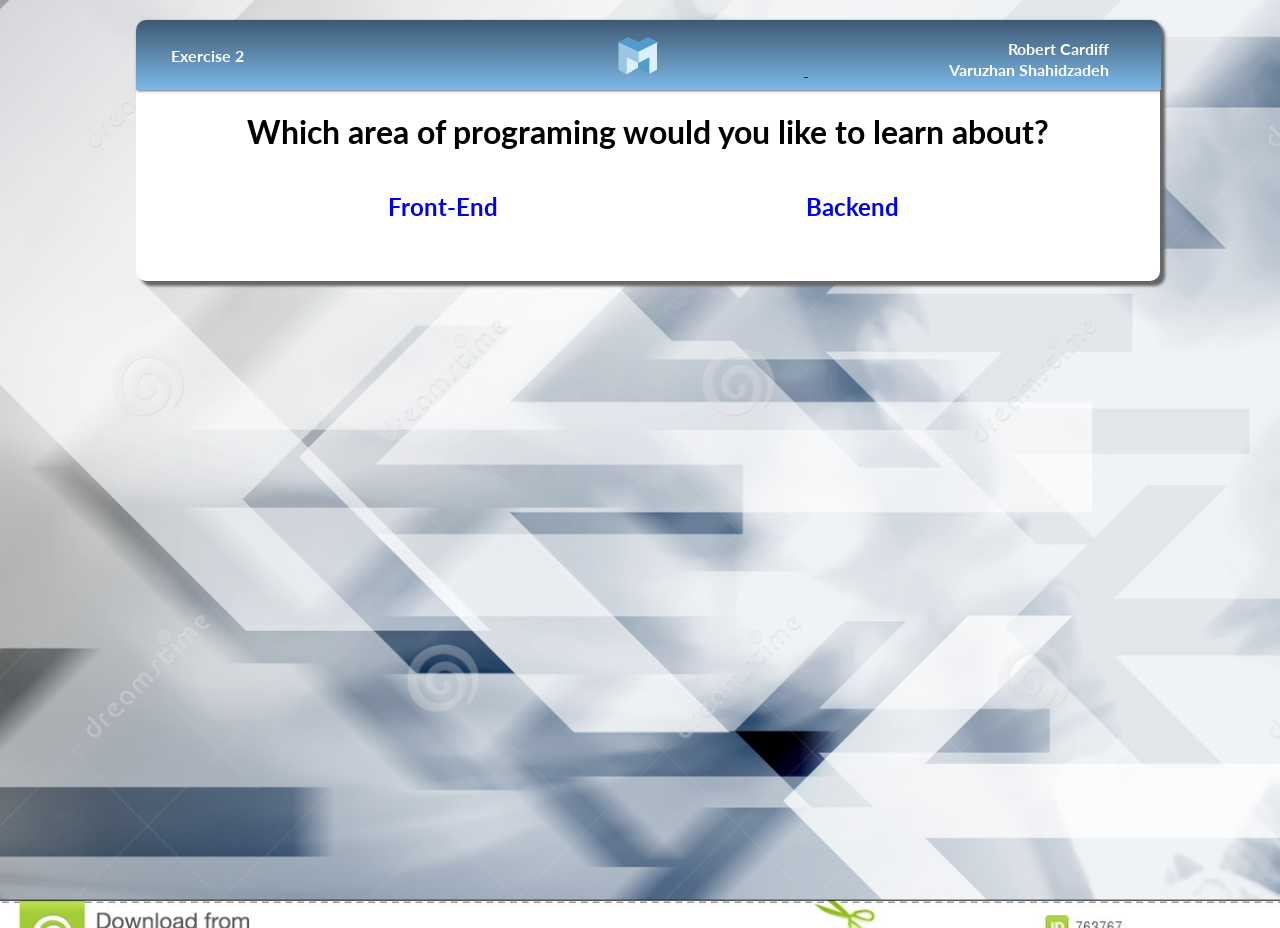
==== Exercise2-story.html @ e92edb69 "First Commit" ====
<html>


	<head>
		<title>Deciphering the Labyrinth of Front-End Languages</title>
		<meta charset="utf-8">
		<link href="style.css" rel="stylesheet">
		<link href='http://fonts.googleapis.com/css?family=Lato:400,700' rel='stylesheet' type='text/css'>
  </head>
  <body>
    <!--This div will hold the entire page-->
  	<div class="main-container">
      <!--This div is the banner-->
      <div class="banner">
        <div class="assignment-title">
					<p>Exercise 2</p>
        </div>
				<a href="Exercise2-story.html">
        	<div class="logo">
						<img src="images/ms-image.png" height="40px" />
        	</div>
				</a>
        <div class="names">
					<span>
						<p>Robert Cardiff</p>
						<p>Varuzhan Shahidzadeh</p>
					</span>
        </div>
      </div>
	    <div class="header">
				<div class="breadcrumbs">
				</div>
	      <h1>Which area of programing would you like to learn about?</h1>
	    </div>
	    <!--This div will hold all the content for the front-end language and navigation bar-->
	    <div class="content-container">
				<a href="frontend.html">
		      <div class="frontend">
		        <h2>Front-End</h2>
		      </div>
				</a>

				<a href="backend.html">
		      <div class="backend">
		        <h2>Backend</h2>
		      </div>
				</a>


				<!-- <a href="html.html">
		      <div class="html">
		        <h2>HTML</h2>
		      </div>
				</a>

				<a href="css.html">
		      <div class="css">
		        <h2>CSS</h2>
		      </div>
				</a>

				<a href=".html">
		      <div class="javascript">
		        <h2>JavaScript</h2>
		      </div>
				</a> -->
	    </div>
    </div>

        </div>
  </body>
</html>
---- style.css ----
body {
  width: 100%;
  height: 100%;
  position: relative;
  background: url("images/bg-image.jpg") center center;
  background-size: cover;
  font-family: "Lato", Arial, sans-serif;
}

.main-container {
  width: 80%;
  position: relative;
  margin: 0 auto;
  background: #fff;
  height: auto;
  margin-top: 20px;
  border-radius: 10px;
  box-shadow: 5px 5px 3px #666;
}

.banner {
  width: 98.1%;
  height: 50px;
  padding: 1%;
  display: block;
  background: #3e5873; /* Old browsers */
  background: -moz-linear-gradient(top,  #3e5873 0%, #7db9e8 100%); /* FF3.6+ */
  background: -webkit-gradient(linear, left top, left bottom, color-stop(0%,#3e5873), color-stop(100%,#7db9e8)); /* Chrome,Safari4+ */
  background: -webkit-linear-gradient(top,  #3e5873 0%,#7db9e8 100%); /* Chrome10+,Safari5.1+ */
  background: -o-linear-gradient(top,  #3e5873 0%,#7db9e8 100%); /* Opera 11.10+ */
  background: -ms-linear-gradient(top,  #3e5873 0%,#7db9e8 100%); /* IE10+ */
  background: linear-gradient(to bottom,  #3e5873 0%,#7db9e8 100%); /* W3C */
  filter: progid:DXImageTransform.Microsoft.gradient( startColorstr='#3e5873', endColorstr='#7db9e8',GradientType=0 ); /* IE6-9 */
  border-radius: 10px 10px 0px 0px;
  box-shadow: 1px 1px 3px #666;
}
.assignment-title {
  float: left;
  margin-left: 25px;
  width: 30%;
  color: #fff;
  font-weight:bolder;

}

.logo {
  position: relative;
  width: 33%;
  display: inline-block;
  text-align: center;
}


.names {
  position: relative;
  width: 30%;
  color: #fff;
  font-weight:bolder;
  display: inline-block;
  text-align: right;
  line-height: 50px;
}

.names > span {
  line-height: 5px
}

.header > h1 {
  text-align: center;
}

.content-container {
  width: 80%;
  color: #3e5873;
  margin: 0 auto;
  text-align: center;
  padding-bottom: 40px;
}

.content-container > a > div {
  position: relative;
  display: inline-block;
  width: 50%;
  text-align: center;
  font-weight: bolder;
}

.content-container > a:nth-child(1) {
  float: left;
  width: 50%;
}

.content-container a > div + div {

}

.html, .css, .javascript {
  width: 32% !important;
}

.html > h2 {}

.content-layout {
  margin-top: 5px;
}

.content-image {
  float: left;
  width: 200px;
  height: 250px;
  border: 1px solid #666;
  box-shadow: 1px 1px 3px #666;
  border-radius: 10px;
  padding: 2px;
  margin: 20px;
  margin-bottom: 8px;
  margin-top: 2px;
}

.content {
  position: relative;
  text-align: left;
  margin-left: 25px;
}
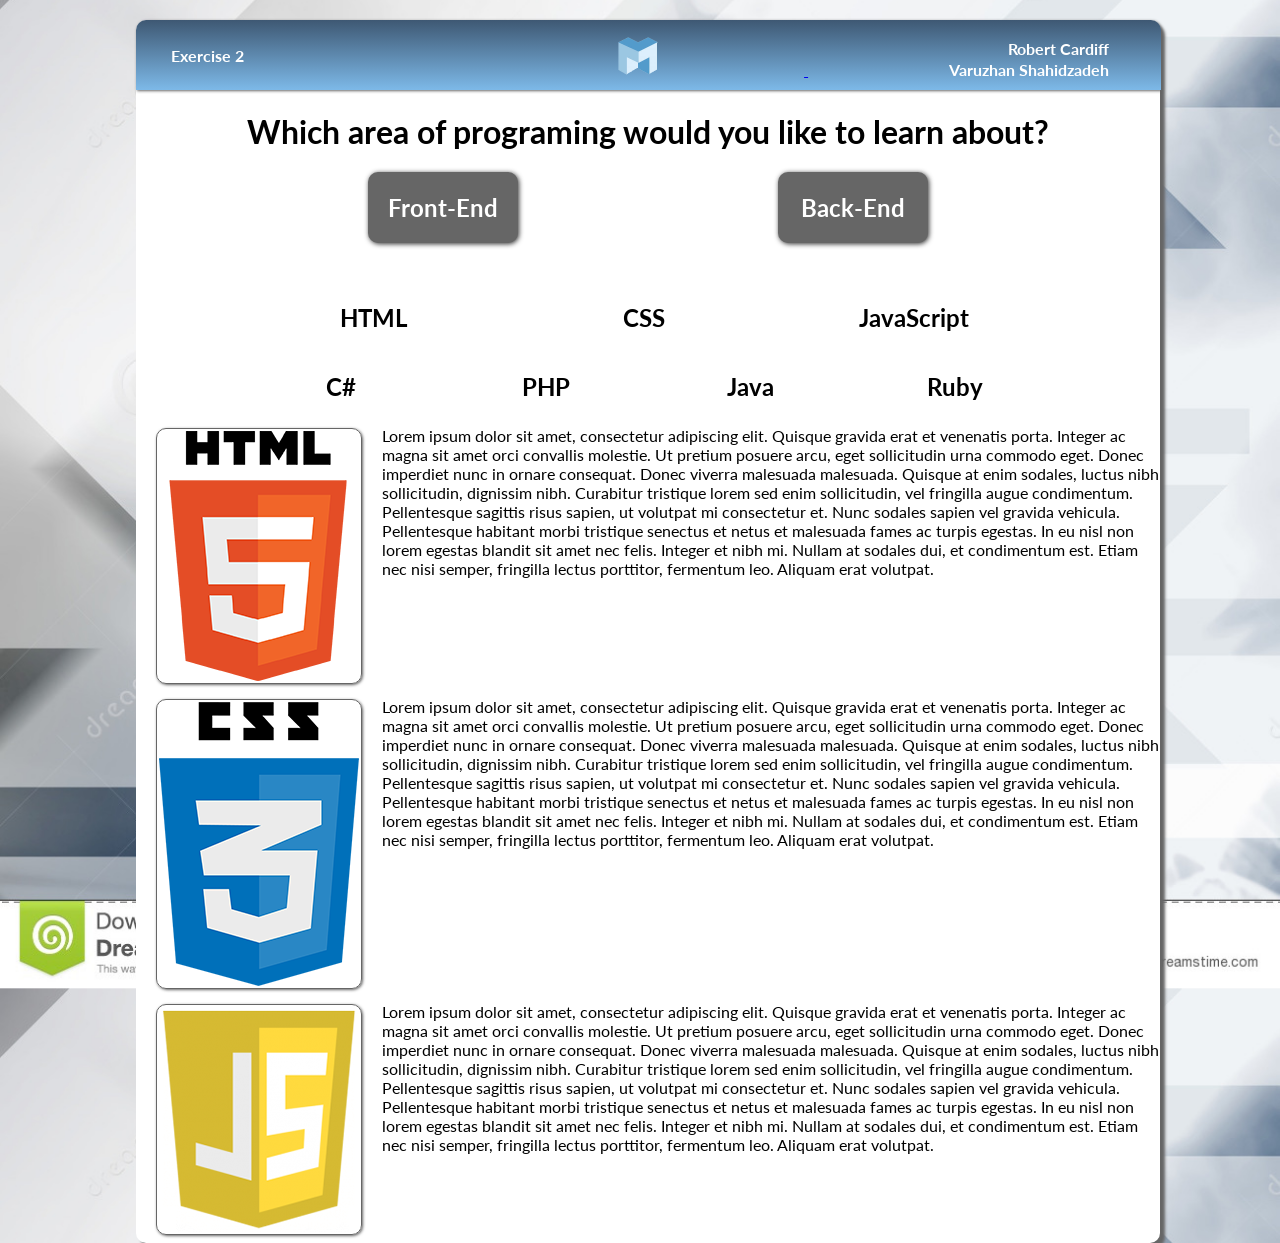
==== commit 8dc21aa7: "6_3_15 Group changes!" ====
--- a/Exercise2-story.html
+++ b/Exercise2-story.html
@@ -33,18 +33,90 @@
 	      <h1>Which area of programing would you like to learn about?</h1>
 	    </div>
 	    <!--This div will hold all the content for the front-end language and navigation bar-->
-	    <div class="content-container">
-				<a href="frontend.html">
-		      <div class="frontend">
-		        <h2>Front-End</h2>
-		      </div>
-				</a>
+	    <div class="end-container">
+				<!-- //Programming End Selector -->
+	      <div class="frontend-header">
+	        <div class="header-button">
+						<h2>Front-End</h2>
+					</div>
+				</div>
 
-				<a href="backend.html">
-		      <div class="backend">
-		        <h2>Backend</h2>
-		      </div>
-				</a>
+				<div class="backend-header">
+					<div class="header-button">
+						<h2>Back-End</h2>
+					</div>
+				</div>
+			</div>
+				<!-- //Front-End Languages -->
+			<div class="frontend-lang-container">
+				<ul>
+					<li class="html">
+						<h2>HTML</h2>
+					</li>
+
+					<li class="css">
+						<h2>CSS</h2>
+					</li>
+
+					<li class="javascript">
+						<h2>JavaScript</h2>
+					</li>
+				</ul>
+		</div>
+		<!-- 	Back-End Languages -->
+		<div class="backend-lang-container">
+			<ul>
+				<li>
+					<h2>C&#35;</h2>
+				</li>
+				<li>
+					<h2>PHP</h2>
+				</li>
+				<li>
+					<h2>Java</h2>
+				</li>
+				<li>
+					<h2>Ruby</h2>
+				</li>
+			</ul>
+		</div>
+		<!-- HTML Content Container -->
+		<div class="html-content-container">
+			<div class="content-layout">
+				<div class="content-image">
+					<img src="images/html5-logo.png" alt="" />
+				</div>
+				<div class="content">
+					Lorem ipsum dolor sit amet, consectetur adipiscing elit. Quisque gravida erat et venenatis porta. Integer ac magna sit amet orci convallis molestie. Ut pretium posuere arcu, eget sollicitudin urna commodo eget. Donec imperdiet nunc in ornare consequat. Donec viverra malesuada malesuada. Quisque at enim sodales, luctus nibh sollicitudin, dignissim nibh. Curabitur tristique lorem sed enim sollicitudin, vel fringilla augue condimentum. Pellentesque sagittis risus sapien, ut volutpat mi consectetur et. Nunc sodales sapien vel gravida vehicula. Pellentesque habitant morbi tristique senectus et netus et malesuada fames ac turpis egestas. In eu nisl non lorem egestas blandit sit amet nec felis. Integer et nibh mi. Nullam at sodales dui, et condimentum est. Etiam nec nisi semper, fringilla lectus porttitor, fermentum leo. Aliquam erat volutpat.
+				</div>
+			</div>
+		</div>
+		<div class="css-content-container">
+			<div class="content-layout">
+				<div class="content-image">
+					<img src="images/css3-logo.png" alt="" />
+				</div>
+				<div class="content">
+					Lorem ipsum dolor sit amet, consectetur adipiscing elit. Quisque gravida erat et venenatis porta. Integer ac magna sit amet orci convallis molestie. Ut pretium posuere arcu, eget sollicitudin urna commodo eget. Donec imperdiet nunc in ornare consequat. Donec viverra malesuada malesuada. Quisque at enim sodales, luctus nibh sollicitudin, dignissim nibh. Curabitur tristique lorem sed enim sollicitudin, vel fringilla augue condimentum. Pellentesque sagittis risus sapien, ut volutpat mi consectetur et. Nunc sodales sapien vel gravida vehicula. Pellentesque habitant morbi tristique senectus et netus et malesuada fames ac turpis egestas. In eu nisl non lorem egestas blandit sit amet nec felis. Integer et nibh mi. Nullam at sodales dui, et condimentum est. Etiam nec nisi semper, fringilla lectus porttitor, fermentum leo. Aliquam erat volutpat.
+				</div>
+			</div>
+		</div>
+		<div class="js-content-container">
+			<div class="content-layout">
+				<div class="content-image">
+					<img src="images/js-logo.png" alt="" />
+				</div>
+				<div class="content">
+					Lorem ipsum dolor sit amet, consectetur adipiscing elit. Quisque gravida erat et venenatis porta. Integer ac magna sit amet orci convallis molestie. Ut pretium posuere arcu, eget sollicitudin urna commodo eget. Donec imperdiet nunc in ornare consequat. Donec viverra malesuada malesuada. Quisque at enim sodales, luctus nibh sollicitudin, dignissim nibh. Curabitur tristique lorem sed enim sollicitudin, vel fringilla augue condimentum. Pellentesque sagittis risus sapien, ut volutpat mi consectetur et. Nunc sodales sapien vel gravida vehicula. Pellentesque habitant morbi tristique senectus et netus et malesuada fames ac turpis egestas. In eu nisl non lorem egestas blandit sit amet nec felis. Integer et nibh mi. Nullam at sodales dui, et condimentum est. Etiam nec nisi semper, fringilla lectus porttitor, fermentum leo. Aliquam erat volutpat.
+				</div>
+			</div>
+		</div>
+<!-- Main Container Closing DIV -->
+	</div>
+
+
+
+
 
 
 				<!-- <a href="html.html">
--- a/style.css
+++ b/style.css
@@ -69,7 +69,7 @@
   text-align: center;
 }
 
-.content-container {
+.end-container {
   width: 80%;
   color: #3e5873;
   margin: 0 auto;
@@ -77,37 +77,99 @@
   padding-bottom: 40px;
 }
 
-.content-container > a > div {
-  position: relative;
-  display: inline-block;
-  width: 50%;
-  text-align: center;
-  font-weight: bolder;
-}
-
-.content-container > a:nth-child(1) {
+.frontend-header {
   float: left;
   width: 50%;
 }
 
-.content-container a > div + div {
+.backend-header {
+  display: inline-block;
+  width: 50%;
+}
+
+.header-button {
+  width: 150px;
+  height: auto;
+  background-color: #666;
+  color: #fff;
+  border-radius: 10px;
+  box-shadow: 1px 1px 5px #333;
+  margin: 0 auto;
+  padding-bottom: 1px;
+  padding-top: 1px;
+  
+}
+
+.header-button:hover {
+  margin:
+}
+
+
+.frontend-lang-container {
+  margin: 0 auto;
+  clear: both;
+  width: 100%;
+  overflow: hidden;
+}
+
+
+.frontend-lang-container > ul {
+  list-style: none;
+  padding: 0;
+  margin: 0 auto;
+  width: 80%;
+}
+
+.frontend-lang-container > ul > li {
+  display: block;
+  float: left;
+  text-align: center;
+  width: 33%;
+  margin: 0;
+  padding: 0;
+}
+
+.backend-lang-container {
+  margin: 0 auto;
+  clear: both;
+  width: 100%;
+  overflow: hidden;
+}
+
+.backend-lang-container > ul {
+  width: 80%;
+  margin: 0 auto;
+  padding: 0;
+  list-style: none;
 
 }
 
-.html, .css, .javascript {
-  width: 32% !important;
+.backend-lang-container > ul > li {
+  display: block;
+  float: left;
+  width: 25%;
+  text-align: center;
+  margin: 0;
+  padding: 0;
+
 }
 
-.html > h2 {}
+/*frontend-lang-container*/
+.content-container > div:nth-child(3) {
+  width: 100%;
+}
+
 
 .content-layout {
   margin-top: 5px;
+  clear: both;
+  overflow: hidden;
 }
 
 .content-image {
   float: left;
   width: 200px;
-  height: 250px;
+  height: auto;
   border: 1px solid #666;
   box-shadow: 1px 1px 3px #666;
   border-radius: 10px;
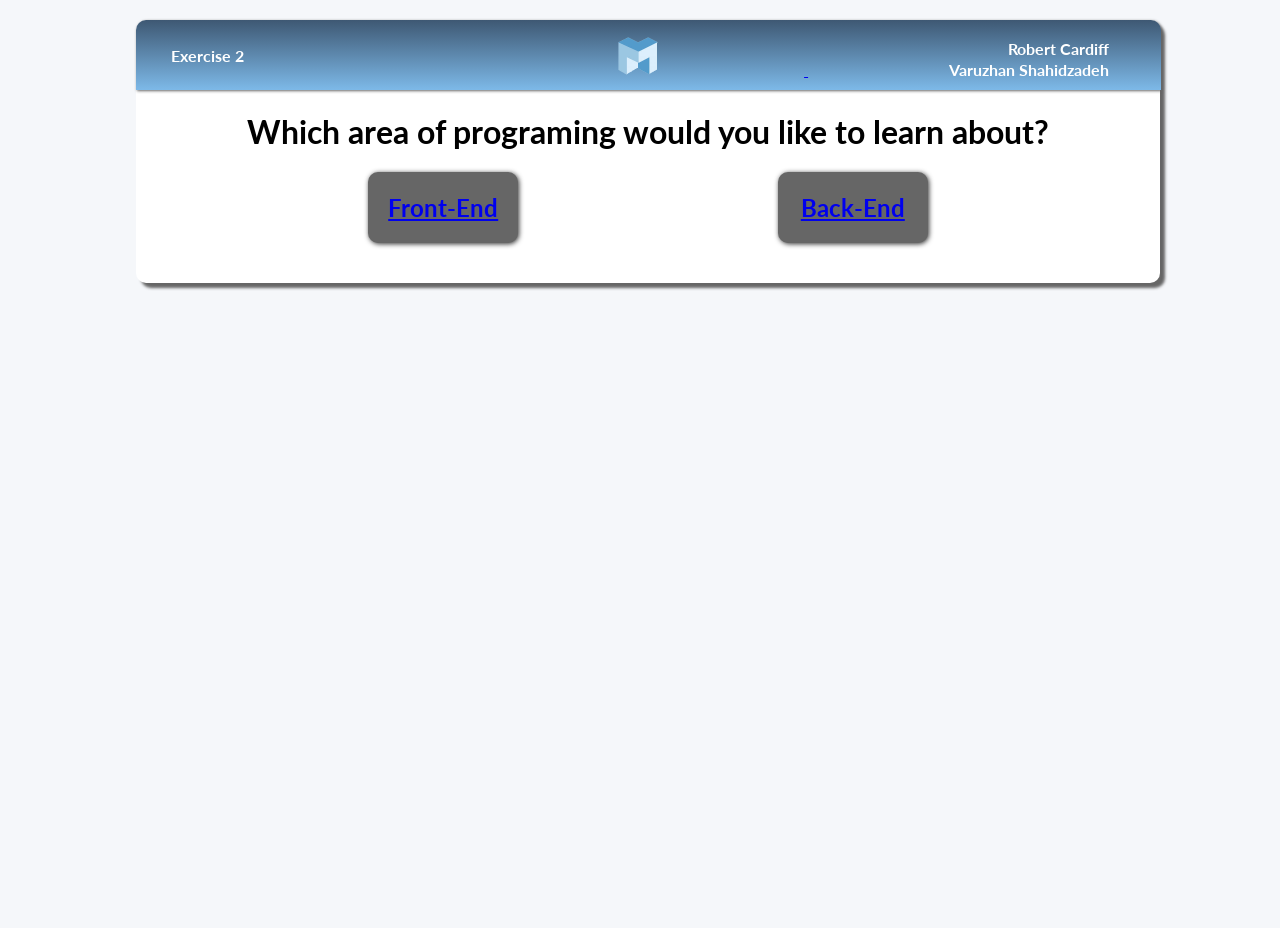
==== commit 8bf095f2: "Updates 6_4_15 Hey!" ====
--- a/Exercise2-story.html
+++ b/Exercise2-story.html
@@ -2,6 +2,21 @@
 
 
 	<head>
+
+	<script type="text/javascript" language="JavaScript"><!--
+function HideContent(d) {
+document.getElementById(d).style.display = "none";
+}
+function ShowContent(d) {
+document.getElementById(d).style.display = "block";
+}
+function ReverseDisplay(d) {
+if(document.getElementById(d).style.display == "none") { document.getElementById(d).style.display = "block"; }
+else { document.getElementById(d).style.display = "none"; }
+}
+//--></script>
+
+
 		<title>Deciphering the Labyrinth of Front-End Languages</title>
 		<meta charset="utf-8">
 		<link href="style.css" rel="stylesheet">
@@ -37,18 +52,23 @@
 				<!-- //Programming End Selector -->
 	      <div class="frontend-header">
 	        <div class="header-button">
+						<a href="javascript:ShowContent('frontend-lang-container')">
+
 						<h2>Front-End</h2>
+					</a>
 					</div>
 				</div>
 
 				<div class="backend-header">
 					<div class="header-button">
+						<a href="javascript:ShowContent('backend-lang-container')">
 						<h2>Back-End</h2>
+					</a>
 					</div>
 				</div>
 			</div>
 				<!-- //Front-End Languages -->
-			<div class="frontend-lang-container">
+			<div id="frontend-lang-container">
 				<ul>
 					<li class="html">
 						<h2>HTML</h2>
@@ -62,9 +82,9 @@
 						<h2>JavaScript</h2>
 					</li>
 				</ul>
-		</div>
+			</div>
 		<!-- 	Back-End Languages -->
-		<div class="backend-lang-container">
+		<div id="backend-lang-container">
 			<ul>
 				<li>
 					<h2>C&#35;</h2>
@@ -80,38 +100,80 @@
 				</li>
 			</ul>
 		</div>
-		<!-- HTML Content Container -->
-		<div class="html-content-container">
+	<!-- 	HTML Content Container -->
+		<div id="html-content-container">
 			<div class="content-layout">
 				<div class="content-image">
 					<img src="images/html5-logo.png" alt="" />
 				</div>
 				<div class="content">
-					Lorem ipsum dolor sit amet, consectetur adipiscing elit. Quisque gravida erat et venenatis porta. Integer ac magna sit amet orci convallis molestie. Ut pretium posuere arcu, eget sollicitudin urna commodo eget. Donec imperdiet nunc in ornare consequat. Donec viverra malesuada malesuada. Quisque at enim sodales, luctus nibh sollicitudin, dignissim nibh. Curabitur tristique lorem sed enim sollicitudin, vel fringilla augue condimentum. Pellentesque sagittis risus sapien, ut volutpat mi consectetur et. Nunc sodales sapien vel gravida vehicula. Pellentesque habitant morbi tristique senectus et netus et malesuada fames ac turpis egestas. In eu nisl non lorem egestas blandit sit amet nec felis. Integer et nibh mi. Nullam at sodales dui, et condimentum est. Etiam nec nisi semper, fringilla lectus porttitor, fermentum leo. Aliquam erat volutpat.
-				</div>
-			</div>
-		</div>
-		<div class="css-content-container">
+					HyperText Markup Language, commonly referred to as HTML, is the standard markup language used to create web pages.[1] It is written in the form of HTML elements consisting of tags enclosed in angle brackets (like html). HTML tags most commonly come in pairs like h1 and h1, although some represent empty elements and so are unpaired, for example img. The first tag in such a pair is the start tag, and the second is the end tag (they are also called opening tags and closing tags). <a href="http://en.wikipedia.org/wiki/HTML" target="_blank">Source: Wikipedia</a>
+				</div>
+			</div>
+		</div>
+		<div id="css-content-container">
 			<div class="content-layout">
 				<div class="content-image">
 					<img src="images/css3-logo.png" alt="" />
 				</div>
 				<div class="content">
-					Lorem ipsum dolor sit amet, consectetur adipiscing elit. Quisque gravida erat et venenatis porta. Integer ac magna sit amet orci convallis molestie. Ut pretium posuere arcu, eget sollicitudin urna commodo eget. Donec imperdiet nunc in ornare consequat. Donec viverra malesuada malesuada. Quisque at enim sodales, luctus nibh sollicitudin, dignissim nibh. Curabitur tristique lorem sed enim sollicitudin, vel fringilla augue condimentum. Pellentesque sagittis risus sapien, ut volutpat mi consectetur et. Nunc sodales sapien vel gravida vehicula. Pellentesque habitant morbi tristique senectus et netus et malesuada fames ac turpis egestas. In eu nisl non lorem egestas blandit sit amet nec felis. Integer et nibh mi. Nullam at sodales dui, et condimentum est. Etiam nec nisi semper, fringilla lectus porttitor, fermentum leo. Aliquam erat volutpat.
-				</div>
-			</div>
-		</div>
-		<div class="js-content-container">
+					Cascading Style Sheets (CSS) is a style sheet language used for describing the look and formatting of a document written in a markup language. While most often used to change the style of web pages and user interfaces written in HTML and XHTML, the language can be applied to any kind of XML document, including plain XML, SVG and XUL. Along with HTML and JavaScript, CSS is a cornerstone technology used by most websites to create visually engaging webpages, user interfaces for web applications, and user interfaces for many mobile applications. <a href="http://en.wikipedia.org/wiki/Cascading_Style_Sheets" target="_blank">Source: Wikipedia</a>
+				</div>
+			</div>
+		</div>
+		<div id="js-content-container">
 			<div class="content-layout">
 				<div class="content-image">
 					<img src="images/js-logo.png" alt="" />
 				</div>
 				<div class="content">
-					Lorem ipsum dolor sit amet, consectetur adipiscing elit. Quisque gravida erat et venenatis porta. Integer ac magna sit amet orci convallis molestie. Ut pretium posuere arcu, eget sollicitudin urna commodo eget. Donec imperdiet nunc in ornare consequat. Donec viverra malesuada malesuada. Quisque at enim sodales, luctus nibh sollicitudin, dignissim nibh. Curabitur tristique lorem sed enim sollicitudin, vel fringilla augue condimentum. Pellentesque sagittis risus sapien, ut volutpat mi consectetur et. Nunc sodales sapien vel gravida vehicula. Pellentesque habitant morbi tristique senectus et netus et malesuada fames ac turpis egestas. In eu nisl non lorem egestas blandit sit amet nec felis. Integer et nibh mi. Nullam at sodales dui, et condimentum est. Etiam nec nisi semper, fringilla lectus porttitor, fermentum leo. Aliquam erat volutpat.
-				</div>
-			</div>
-		</div>
-<!-- Main Container Closing DIV -->
+					JavaScript (/ˈdʒɑːvɑːˌskrɪpt/; JS), also known as ECMAScript (the untrademarked name used for the standard), is a dynamic programming language.[5] It is most commonly used as part of web browsers, whose implementations allow client-side scripts to interact with the user, control the browser, communicate asynchronously, and alter the document content that is displayed.[5] It is also used in server-side network programming with runtime environments such as Node.js, game development and the creation of desktop and mobile applications. <a href="http://en.wikipedia.org/wiki/JavaScript" target="_blank">Source: Wikipedia</a>
+				</div>
+			</div>
+		</div>
+
+		<!-- Robert added this secetion on 6_4_15 -->
+		<!-- CSharp Content Container-->
+		<div id="csharp-content-container">
+			<div class="content-layout">
+				<div class="content-image">
+					<img src="images/csharp-logo.png" alt="" />
+				</div>
+				<div class="content">
+					C#[note 2] (pronounced as see sharp) is a multi-paradigm programming language encompassing strong typing, imperative, declarative, functional, generic, object-oriented (class-based), and component-oriented programming disciplines. It was developed by Microsoft within its .NET initiative and later approved as a standard by Ecma (ECMA-334) and ISO (ISO/IEC 23270:2006). C# is one of the programming languages designed for the Common Language Infrastructure. <a href="http://en.wikipedia.org/wiki/C_Sharp_%28programming_language%29" target="_blank">Source: Wikipedia</a>
+				</div>
+			</div>
+		</div>
+		<div id="php-content-container">
+			<div class="content-layout">
+				<div class="content-image">
+					<img src="images/php-logo.png" alt="" />
+				</div>
+				<div class="content">
+					PHP is a server-side scripting language created in 1995 and designed for web development but also used as a general-purpose programming language. As of January 2013, PHP was installed on more than 240 million websites (39% of those sampled) and 2.1 million web servers.[3] Originally created by Rasmus Lerdorf in 1994,[4] the reference implementation of PHP (powered by the Zend Engine) is now produced by The PHP Group.[5] While PHP originally stood for Personal Home Page,[4] it now stands for PHP: Hypertext Preprocessor, which is a recursive backronym. <a href="http://en.wikipedia.org/wiki/PHP" target="_blank">Source: Wikipedia</a>
+				</div>
+			</div>
+		</div>
+		<div id="java-content-container">
+			<div class="content-layout">
+				<div class="content-image">
+					<img src="images/java-logo.png" alt="" />
+				</div>
+				<div class="content">
+					Java is a general-purpose computer programming language that is concurrent, class-based, object-oriented,[12] and specifically designed to have as few implementation dependencies as possible. It is intended to let application developers "write once, run anywhere" (WORA),[13] meaning that compiled Java code can run on all platforms that support Java without the need for recompilation.[14] Java applications are typically compiled to bytecode that can run on any Java virtual machine (JVM) regardless of computer architecture. <a href="http://en.wikipedia.org/wiki/Java_%28programming_language%29" target="_blank">Source: Wikipedia</a>
+				</div>
+			</div>
+		</div>
+		<div id="ruby-content-container">
+			<div class="content-layout">
+				<div class="content-image">
+					<img src="images/ruby-logo.png" alt="" />
+				</div>
+				<div class="content">
+					Ruby is a dynamic, reflective, object-oriented, general-purpose programming language. It was designed and developed in the mid-1990s by Yukihiro "Matz" Matsumoto in Japan. According to its authors, Ruby was influenced by Perl, Smalltalk, Eiffel, Ada, and Lisp.[13] It supports multiple programming paradigms, including functional, object-oriented, and imperative. It also has a dynamic type system and automatic memory management. <a href="http://en.wikipedia.org/wiki/Ruby_%28programming_language%29" target="_blank">Source: Wikipedia</a>
+				</div>
+			</div>
+		</div>
 	</div>
 
 
--- a/style.css
+++ b/style.css
@@ -2,13 +2,14 @@
   width: 100%;
   height: 100%;
   position: relative;
-  background: url("images/bg-image.jpg") center center;
+  background: #F5F7FA;
   background-size: cover;
   font-family: "Lato", Arial, sans-serif;
 }
 
 .main-container {
   width: 80%;
+  /*test */
   position: relative;
   margin: 0 auto;
   background: #fff;
@@ -97,7 +98,7 @@
   margin: 0 auto;
   padding-bottom: 1px;
   padding-top: 1px;
-  
+
 }
 
 .header-button:hover {
@@ -105,22 +106,23 @@
 }
 
 
-.frontend-lang-container {
+#frontend-lang-container {
   margin: 0 auto;
   clear: both;
   width: 100%;
   overflow: hidden;
-}
-
-
-.frontend-lang-container > ul {
+  display: none;
+}
+
+
+#frontend-lang-container > ul {
   list-style: none;
   padding: 0;
   margin: 0 auto;
   width: 80%;
 }
 
-.frontend-lang-container > ul > li {
+#frontend-lang-container > ul > li {
   display: block;
   float: left;
   text-align: center;
@@ -129,14 +131,15 @@
   padding: 0;
 }
 
-.backend-lang-container {
+#backend-lang-container {
   margin: 0 auto;
   clear: both;
   width: 100%;
   overflow: hidden;
-}
-
-.backend-lang-container > ul {
+  display: none;
+}
+
+#backend-lang-container > ul {
   width: 80%;
   margin: 0 auto;
   padding: 0;
@@ -144,14 +147,17 @@
 
 }
 
-.backend-lang-container > ul > li {
+#backend-lang-container > ul > li {
   display: block;
   float: left;
   width: 25%;
   text-align: center;
   margin: 0;
   padding: 0;
-
+}
+
+#html-content-container, #css-content-container, #js-content-container, #csharp-content-container, #php-content-container, #java-content-container, #ruby-content-container {
+  display: none;
 }
 
 /*frontend-lang-container*/
@@ -184,3 +190,13 @@
   text-align: left;
   margin-left: 25px;
 }
+
+.content-image img {
+  width: 200px;
+}
+
+.content a:hover {
+  background: #E74C3C;
+}
+
+body > div > div.html-content-container
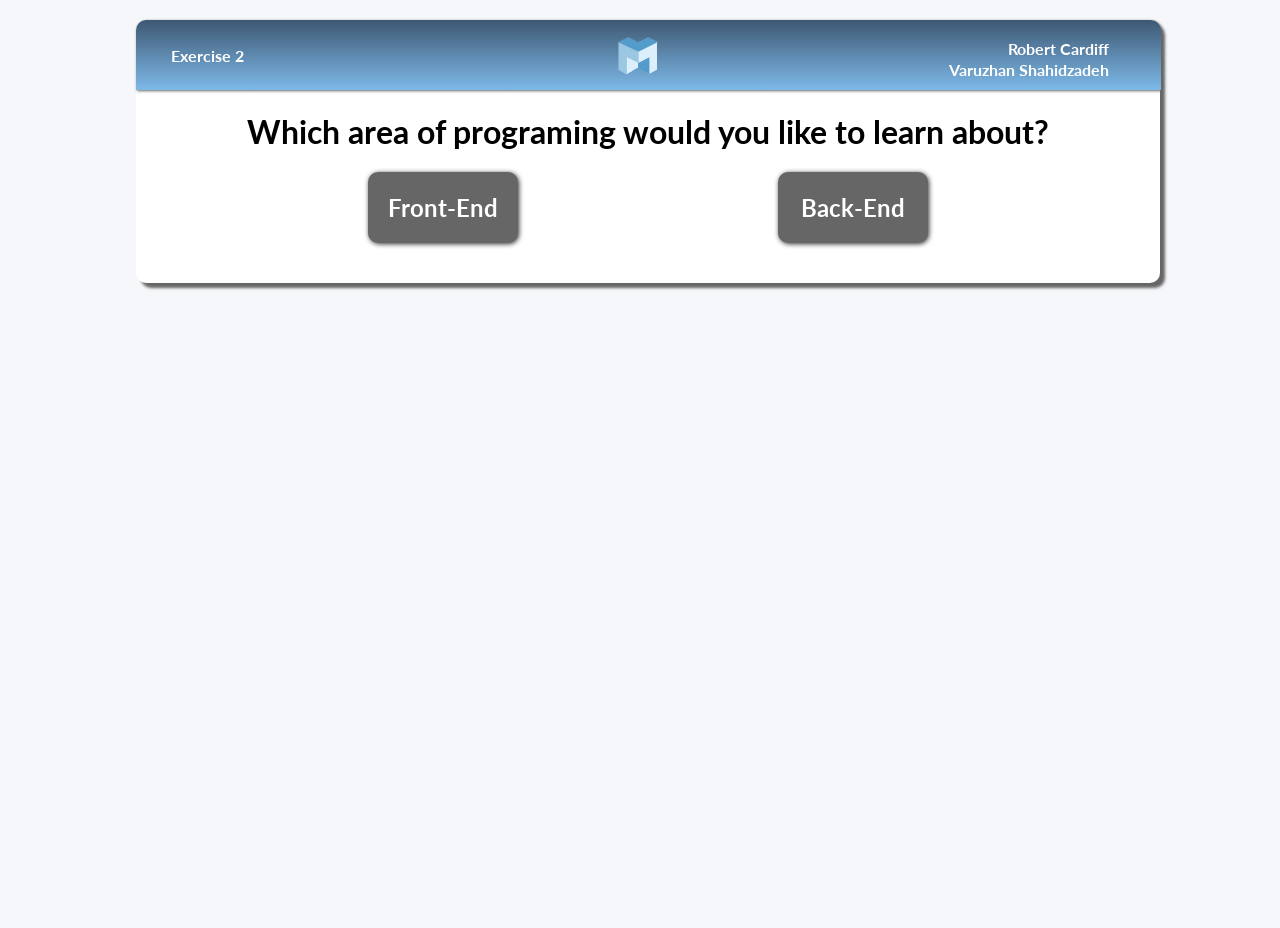
==== commit 3c2c1782: "2015-06-10 -Inserted “Doug created” jquery -Functioning as expected" ====
--- a/Exercise2-story.html
+++ b/Exercise2-story.html
@@ -3,18 +3,50 @@
 
 	<head>
 
-	<script type="text/javascript" language="JavaScript"><!--
-function HideContent(d) {
-document.getElementById(d).style.display = "none";
-}
-function ShowContent(d) {
-document.getElementById(d).style.display = "block";
-}
-function ReverseDisplay(d) {
-if(document.getElementById(d).style.display == "none") { document.getElementById(d).style.display = "block"; }
-else { document.getElementById(d).style.display = "none"; }
-}
-//--></script>
+	<script src="http://ajax.googleapis.com/ajax/libs/jquery/1.11.3/jquery.min.js"></script>
+	<script>
+	$(document).ready(function(){
+	    //hide all divs that we do not want to show on load
+	   //  $(".main-container > div > ul").hide();
+	   //  $(".main-container > div > ul").hide();
+	   //  $("#html-content-container").hide();
+	   //  $("#css-content-container").hide();
+	   //  $("#js-content-container").hide();
+	   //  $("#csharp-content-container").hide();
+	   //  $("#php-content-container").hide();
+	   //  $("#java-content-container").hide();
+	  	// $("#ruby-content-container").hide();
+	  	//when "front-end" or "back-end" are clicked to load corresponing language names: 
+	  		//Front-End: HTML, CSS, JS
+	  		//Back-End: C#, PHP, Java, Ruby
+	  	//When either "End" is clicked it will need to hide the other "end's" languages -- effectively only showing one set (div) of languages
+	  	//While browsing the languages the language shall remain shown, unless switched to the other "end"
+	  	//When ANY language is clicked the hidden divs listed at top will "show"
+	  	//When switching between languages the divs listed above will show and hide --effectively replace the previously shown div
+
+	   
+
+		// $('.end-container').click(function() {
+		//     console.log($(this).index('div'));
+		//     // var $div = $('.parent > div').eq($(this).index('#nav a'));
+		//     // $div.show();
+		//     // $('.parent > div').not($div).hide();
+		// });
+
+		// function reveal1() { 
+  //   		$("div").not("#section1").hide("slow");
+  //   		$("#section1").show();
+  //   	}
+
+		// $(".frontendheader").click(function reveal1() { 
+  //   		$("div").not(".frontend-lang-container").hide("slow");
+  //   		$("frontend-lang-container").show();
+  //   	});
+
+
+	});
+
+	</script>
 
 
 		<title>Deciphering the Labyrinth of Front-End Languages</title>
@@ -26,22 +58,22 @@
     <!--This div will hold the entire page-->
   	<div class="main-container">
       <!--This div is the banner-->
-      <div class="banner">
-        <div class="assignment-title">
-					<p>Exercise 2</p>
-        </div>
-				<a href="Exercise2-story.html">
-        	<div class="logo">
-						<img src="images/ms-image.png" height="40px" />
-        	</div>
-				</a>
-        <div class="names">
-					<span>
-						<p>Robert Cardiff</p>
-						<p>Varuzhan Shahidzadeh</p>
-					</span>
-        </div>
-      </div>
+    	<div class="banner">
+	        <div class="assignment-title">
+						<p>Exercise 2</p>
+	        </div>
+			<a href="Exercise2-story.html">
+	    		<div class="logo">
+					<img src="images/ms-image.png" height="40px" />
+	        	</div>
+			</a>
+	        <div class="names">
+				<span>
+					<p>Robert Cardiff</p>
+					<p>Varuzhan Shahidzadeh</p>
+				</span>
+		    </div>
+		</div>
 	    <div class="header">
 				<div class="breadcrumbs">
 				</div>
@@ -50,58 +82,53 @@
 	    <!--This div will hold all the content for the front-end language and navigation bar-->
 	    <div class="end-container">
 				<!-- //Programming End Selector -->
-	      <div class="frontend-header">
-	        <div class="header-button">
-						<a href="javascript:ShowContent('frontend-lang-container')">
-
-						<h2>Front-End</h2>
-					</a>
-					</div>
-				</div>
-
-				<div class="backend-header">
-					<div class="header-button">
-						<a href="javascript:ShowContent('backend-lang-container')">
-						<h2>Back-End</h2>
-					</a>
-					</div>
-				</div>
-			</div>
-				<!-- //Front-End Languages -->
-			<div id="frontend-lang-container">
-				<ul>
-					<li class="html">
-						<h2>HTML</h2>
-					</li>
-
-					<li class="css">
-						<h2>CSS</h2>
-					</li>
-
-					<li class="javascript">
-						<h2>JavaScript</h2>
-					</li>
-				</ul>
-			</div>
+			<div class="frontend-header">
+				<div class="header-button show-er">
+					<h2>Front-End</h2>
+				</div>
+			</div>
+
+			<div class="backend-header">
+				<div class="header-button show-er">
+					<h2>Back-End</h2>
+				</div>
+			</div>
+		</div>
+		<!-- //Front-End Languages -->
+		<div class="frontend-lang-container hidden">
+			<ul>
+				<li data-lang="html" class="lang">
+					<h2>HTML</h2>
+				</li>
+
+				<li data-lang="css" class="lang">
+					<h2>CSS</h2>
+				</li>
+
+				<li data-lang="js" class="lang">
+					<h2>JavaScript</h2>
+				</li>
+			</ul>
+		</div>
 		<!-- 	Back-End Languages -->
-		<div id="backend-lang-container">
+		<div class="backend-lang-container hidden">
 			<ul>
-				<li>
+				<li data-lang="csharp" class="lang">
 					<h2>C&#35;</h2>
 				</li>
-				<li>
+				<li data-lang="php" class="lang">
 					<h2>PHP</h2>
 				</li>
-				<li>
-					<h2>Java</h2>
-				</li>
-				<li>
+				<li data-lang="java" class="lang">
+					<h2>Java</h2>	
+				</li>
+				<li data-lang="ruby" class="lang">
 					<h2>Ruby</h2>
 				</li>
 			</ul>
 		</div>
-	<!-- 	HTML Content Container -->
-		<div id="html-content-container">
+		<!-- 	HTML Content Container -->
+		<div id="html-content-container" class="language">
 			<div class="content-layout">
 				<div class="content-image">
 					<img src="images/html5-logo.png" alt="" />
@@ -111,7 +138,7 @@
 				</div>
 			</div>
 		</div>
-		<div id="css-content-container">
+		<div id="css-content-container" class="language">
 			<div class="content-layout">
 				<div class="content-image">
 					<img src="images/css3-logo.png" alt="" />
@@ -121,7 +148,7 @@
 				</div>
 			</div>
 		</div>
-		<div id="js-content-container">
+		<div id="js-content-container" class="language">
 			<div class="content-layout">
 				<div class="content-image">
 					<img src="images/js-logo.png" alt="" />
@@ -134,7 +161,7 @@
 
 		<!-- Robert added this secetion on 6_4_15 -->
 		<!-- CSharp Content Container-->
-		<div id="csharp-content-container">
+		<div id="csharp-content-container" class="language">
 			<div class="content-layout">
 				<div class="content-image">
 					<img src="images/csharp-logo.png" alt="" />
@@ -144,7 +171,7 @@
 				</div>
 			</div>
 		</div>
-		<div id="php-content-container">
+		<div id="php-content-container" class="language">
 			<div class="content-layout">
 				<div class="content-image">
 					<img src="images/php-logo.png" alt="" />
@@ -154,7 +181,7 @@
 				</div>
 			</div>
 		</div>
-		<div id="java-content-container">
+		<div id="java-content-container" class="language">
 			<div class="content-layout">
 				<div class="content-image">
 					<img src="images/java-logo.png" alt="" />
@@ -164,7 +191,7 @@
 				</div>
 			</div>
 		</div>
-		<div id="ruby-content-container">
+		<div id="ruby-content-container" class="language">
 			<div class="content-layout">
 				<div class="content-image">
 					<img src="images/ruby-logo.png" alt="" />
@@ -175,32 +202,21 @@
 			</div>
 		</div>
 	</div>
-
-
-
-
-
-
-				<!-- <a href="html.html">
-		      <div class="html">
-		        <h2>HTML</h2>
-		      </div>
-				</a>
-
-				<a href="css.html">
-		      <div class="css">
-		        <h2>CSS</h2>
-		      </div>
-				</a>
-
-				<a href=".html">
-		      <div class="javascript">
-		        <h2>JavaScript</h2>
-		      </div>
-				</a> -->
-	    </div>
-    </div>
-
-        </div>
+    <script>
+        $('.language').hide();
+        $('.frontend-header').click(function(){
+        	$('.frontend-lang-container').toggle();
+        	$('.backend-lang-container').hide();
+        });
+        $('.backend-header').click(function(){
+        	$('.backend-lang-container').toggle();
+        	$('.frontend-lang-container').hide();
+        });
+
+        $('.lang').click(function(){
+        	$('.language').hide()
+        	$('#' + $(this).data('lang') + '-content-container').show();
+        })
+	</script>
   </body>
 </html>
--- a/style.css
+++ b/style.css
@@ -5,6 +5,10 @@
   background: #F5F7FA;
   background-size: cover;
   font-family: "Lato", Arial, sans-serif;
+}
+
+.hidden {
+  display: none;
 }
 
 .main-container {
@@ -106,23 +110,22 @@
 }
 
 
-#frontend-lang-container {
+.frontend-lang-container {
   margin: 0 auto;
   clear: both;
   width: 100%;
   overflow: hidden;
-  display: none;
-}
-
-
-#frontend-lang-container > ul {
+}
+
+
+.frontend-lang-container > ul {
   list-style: none;
   padding: 0;
   margin: 0 auto;
   width: 80%;
 }
 
-#frontend-lang-container > ul > li {
+.frontend-lang-container > ul > li {
   display: block;
   float: left;
   text-align: center;
@@ -131,15 +134,14 @@
   padding: 0;
 }
 
-#backend-lang-container {
+.backend-lang-container {
   margin: 0 auto;
   clear: both;
   width: 100%;
   overflow: hidden;
-  display: none;
-}
-
-#backend-lang-container > ul {
+}
+
+.backend-lang-container > ul {
   width: 80%;
   margin: 0 auto;
   padding: 0;
@@ -147,7 +149,7 @@
 
 }
 
-#backend-lang-container > ul > li {
+.backend-lang-container > ul > li {
   display: block;
   float: left;
   width: 25%;
@@ -157,7 +159,7 @@
 }
 
 #html-content-container, #css-content-container, #js-content-container, #csharp-content-container, #php-content-container, #java-content-container, #ruby-content-container {
-  display: none;
+  /*display: none;*/
 }
 
 /*frontend-lang-container*/
@@ -199,4 +201,13 @@
   background: #E74C3C;
 }
 
+a {
+  text-decoration: none;
+  color: #9dc7f3;
+}
+
+a:hover {
+  color: #2083ba;
+}
+
 body > div > div.html-content-container
